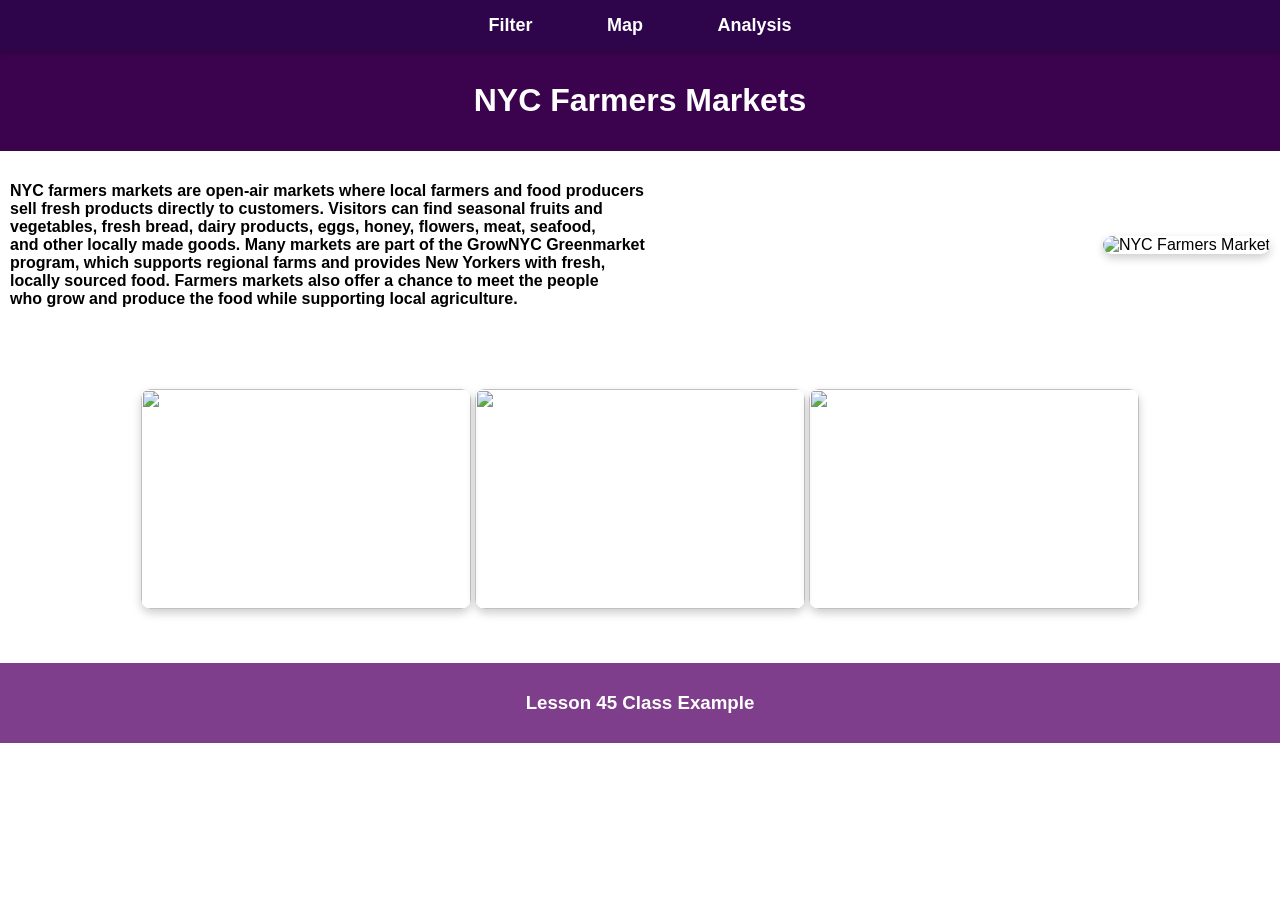
==== index.html @ 7b274434 "opendata" ====
<!DOCTYPE html>
<html>
  <head>
    <meta charset="utf-8">
    <meta name="viewport" content="width=device-width">
    <title>opendata</title>
    <link href="style.css" rel="stylesheet" type="text/css" />
    <script src="https://ajax.googleapis.com/ajax/libs/jquery/3.6.0/jquery.min.js"></script>
    <script src="script.js"></script>
   </head>
  <body onload="init()">
     <nav>
        <ul>
            <li><a href="filter.html">Filter</a></li>
            <li><a href="map.html">Map</a></li>
            <li><a href="analysis.html">Analysis</a></li>
          
        </ul>
    </nav>
    <div id="banner" class="container center">
      <div style="text-align:center">
          <h1> NYC Farmers Markets </h1>
      </div>
    </div>
<div class="container">
  <div class="text">
    <h4>
      NYC farmers markets are open-air markets where local farmers and food producers<br>
      sell fresh products directly to customers. Visitors can find seasonal fruits and<br>
      vegetables, fresh bread, dairy products, eggs, honey, flowers, meat, seafood,<br>
      and other locally made goods. Many markets are part of the GrowNYC Greenmarket<br>
      program, which supports regional farms and provides New Yorkers with fresh,<br>
      locally sourced food. Farmers markets also offer a chance to meet the people<br>
      who grow and produce the food while supporting local agriculture.
    </h4>
  </div>

  <div class="image-grid">
    <img src="https://thumbs.6sqft.com/wp-content/uploads/2023/05/16132030/jackson-heights-greenmarket.jpg"
         alt="NYC Farmers Market">
  </div>
</div>
 <div class="section">
   <div class="image-grid">
            <img src="https://qns.com/wp-content/uploads/2016/06/shutterstock_74858629.jpg?quality=51" >
            <img src="https://www.overherenewyork.com/wp-content/uploads/2025/09/472553797_18476048203014299_9216686091339730273_n.jpg" >
            <img src="https://i.pinimg.com/736x/ca/e2/3a/cae23a8a9db47760820318ee3b8e8fc6.jpg" >
        </div>
 </div>
    <script>
 
    </script>
    <div id="footer" class="container center">
      <h3>Lesson 45 Class Example</h3>
    </div>  
  </body>
</html>
---- style.css ----
html,body{
  margin:0 auto;
  font-family:Arial;
}
.container{
  display:flex;
  padding:10px;
}
.center{
  justify-content:center;
  align-items:center;
}

nav{
  background-color:rgb(182, 100, 237);
}
nav a{
  color:black;
  padding:10px;
  flex:1;
  text-decoration:none;
  text-align:center;
}
nav a:hover{
  color:white;
}
.subbanner{
  background-color:rgb(89, 63, 114);
}
#banner{
  background-color:rgb(59, 3, 77);
  color:white;
}
#footer{
  background-color:rgb(126, 62, 139);
  color:white;
  /*position:fixed;*/
  left: 0;
  right: 0;
  bottom:0px;
}
 
.card{
  flex:1;
  margin:10px;
  padding:10px;
  border:1px solid gray;
  text-align:center;
  box-shadow:2px 2px 2px black;
  border-radius:2px;
}

.highlight{
  font-style:italic;
  color:rgb(81, 45, 102);
}
.heading{
  font-weight:bold;
}
.button{
  text-decoration:none;
  background-color:rgb(117, 82, 138);
  color:white;
  border-radius:4px;
  padding:6px;
  box-shadow:2px 2px 2px black;
}
.button:hover{
  background-color:rgb(145, 65, 177);
}
#leftPanel{
  flex:1;
}
#rightPanel{
  flex:2;
}
.fitted{
  max-width:200px;
  min-width:200px;
}
.card img{
  height:100px;
}
#output{
  display:flex;
  flex-wrap:wrap;
}

        nav {
            background-color: #2e044b;
            padding: 15px 0;
            box-shadow: 0 2px 5px rgba(0,0,0,0.2);
            position: sticky;
            top: 0;
            z-index: 10;
        }
  nav ul {
            margin: 0;
            padding: 0;
            text-align: center;
        }

        nav li {
            display: inline-block;
            margin: 0 25px;
        }
  nav a {
            color: white;
            text-decoration: none;
            font-size: 18px;
            font-weight: bold;
        }

        nav a:hover {
            color: #ffd9d9;
        }
      .container {
  display: flex;
  align-items: center; 
  gap: 30px; 
}

.text {
  flex: 1;
}

.image-grid img {
            width: 330px;
            height: 220px;
            object-fit: cover;
            border-radius: 10px;
            box-shadow: 0 4px 10px rgba(0,0,0,0.2);
             filter: grayscale(0%);     
             transition: 0.3s ease; 
        }
        .image-grid img:hover {
        filter: grayscale(100%);       
}
  .section {
            padding: 50px;
            max-width: 1100px;
            margin: auto;
            text-align: center;
        }

        /*-- Chart --*/

.c3 svg {
  font: 10px sans-serif;
  -webkit-tap-highlight-color: rgba(0, 0, 0, 0);
}

.c3 path, .c3 line {
  fill: none;
  stroke: #000;
}

.c3 text {
  -webkit-user-select: none;
  -moz-user-select: none;
  user-select: none;
}

.c3-legend-item-tile,
.c3-xgrid-focus,
.c3-ygrid,
.c3-event-rect,
.c3-bars path {
  shape-rendering: crispEdges;
}

.c3-chart-arc path {
  stroke: #fff;
}

.c3-chart-arc rect {
  stroke: white;
  stroke-width: 1;
}

.c3-chart-arc text {
  fill: #fff;
  font-size: 13px;
}

/*-- Axis --*/
/*-- Grid --*/
.c3-grid line {
  stroke: #aaa;
}

.c3-grid text {
  fill: #aaa;
}

.c3-xgrid, .c3-ygrid {
  stroke-dasharray: 3 3;
}

/*-- Text on Chart --*/
.c3-text.c3-empty {
  fill: #808080;
  font-size: 2em;
}

/*-- Line --*/
.c3-line {
  stroke-width: 1px;
}

/*-- Point --*/
.c3-circle {
  fill: currentColor;
}

.c3-circle._expanded_ {
  stroke-width: 1px;
  stroke: white;
}

.c3-selected-circle {
  fill: white;
  stroke-width: 2px;
}

/*-- Bar --*/
.c3-bar {
  stroke-width: 0;
}

.c3-bar._expanded_ {
  fill-opacity: 1;
  fill-opacity: 0.75;
}

/*-- Focus --*/
.c3-target.c3-focused {
  opacity: 1;
}

.c3-target.c3-focused path.c3-line, .c3-target.c3-focused path.c3-step {
  stroke-width: 2px;
}

.c3-target.c3-defocused {
  opacity: 0.3 !important;
}

/*-- Region --*/
.c3-region {
  fill: steelblue;
  fill-opacity: 0.1;
}
.c3-region text {
  fill-opacity: 1;
}

/*-- Brush --*/
.c3-brush .extent {
  fill-opacity: 0.1;
}

/*-- Select - Drag --*/
/*-- Legend --*/
.c3-legend-item {
  font-size: 12px;
}

.c3-legend-item-hidden {
  opacity: 0.15;
}

.c3-legend-background {
  opacity: 0.75;
  fill: white;
  stroke: lightgray;
  stroke-width: 1;
}

/*-- Title --*/
.c3-title {
  font: 14px sans-serif;
}

/*-- Tooltip --*/
.c3-tooltip-container {
  z-index: 10;
}

.c3-tooltip {
  border-collapse: collapse;
  border-spacing: 0;
  background-color: #fff;
  empty-cells: show;
  -webkit-box-shadow: 7px 7px 12px -9px #777777;
  -moz-box-shadow: 7px 7px 12px -9px #777777;
  box-shadow: 7px 7px 12px -9px #777777;
  opacity: 0.9;
}

.c3-tooltip tr {
  border: 1px solid #CCC;
}

.c3-tooltip th {
  background-color: #aaa;
  font-size: 14px;
  padding: 2px 5px;
  text-align: left;
  color: #FFF;
}

.c3-tooltip td {
  font-size: 13px;
  padding: 3px 6px;
  background-color: #fff;
  border-left: 1px dotted #999;
}

.c3-tooltip td > span {
  display: inline-block;
  width: 10px;
  height: 10px;
  margin-right: 6px;
}

.c3-tooltip .value {
  text-align: right;
}

/*-- Area --*/
.c3-area {
  stroke-width: 0;
  opacity: 0.2;
}

/*-- Arc --*/
.c3-chart-arcs-title {
  dominant-baseline: middle;
  font-size: 1.3em;
}

.c3-chart-arcs .c3-chart-arcs-background {
  fill: #e0e0e0;
  stroke: #FFF;
}

.c3-chart-arcs .c3-chart-arcs-gauge-unit {
  fill: #000;
  font-size: 16px;
}

.c3-chart-arcs .c3-chart-arcs-gauge-max {
  fill: #777;
}

.c3-chart-arcs .c3-chart-arcs-gauge-min {
  fill: #777;
}

.c3-chart-arc .c3-gauge-value {
  fill: #000;
  /*  font-size: 28px !important;*/
}

.c3-chart-arc.c3-target g path {
  opacity: 1;
}

.c3-chart-arc.c3-target.c3-focused g path {
  opacity: 1;
}

/*-- Zoom --*/
.c3-drag-zoom.enabled {
  pointer-events: all !important;
  visibility: visible;
}

.c3-drag-zoom.disabled {
  pointer-events: none !important;
  visibility: hidden;
}

.c3-drag-zoom .extent {
  fill-opacity: 0.1;
}

.fitted{
  max-width:200px;
  min-width:200px;
  border-radius:5px;
  
  box-shadow:2px 2px 2px gray;
}
#map{
  flex:1;
  width:90%;

  height:calc(100vh - 300px);

  border-radius:10px;
  box-shadow:2px 2px 2px black;
}
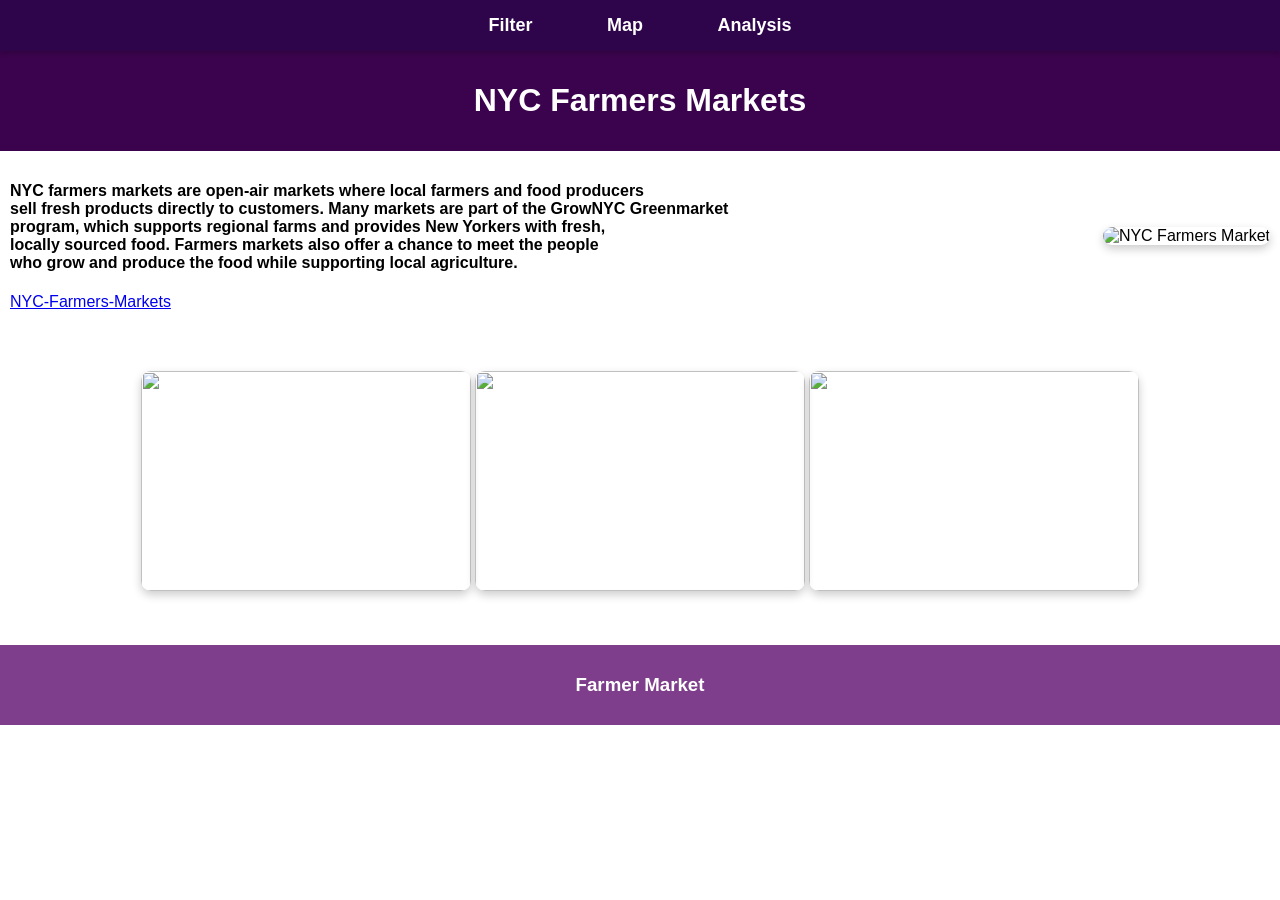
==== commit 15a90e6c: "upa" ====
--- a/index.html
+++ b/index.html
@@ -26,13 +26,13 @@
   <div class="text">
     <h4>
       NYC farmers markets are open-air markets where local farmers and food producers<br>
-      sell fresh products directly to customers. Visitors can find seasonal fruits and<br>
-      vegetables, fresh bread, dairy products, eggs, honey, flowers, meat, seafood,<br>
-      and other locally made goods. Many markets are part of the GrowNYC Greenmarket<br>
+      sell fresh products directly to customers. Many markets are part of the GrowNYC Greenmarket<br>
       program, which supports regional farms and provides New Yorkers with fresh,<br>
       locally sourced food. Farmers markets also offer a chance to meet the people<br>
       who grow and produce the food while supporting local agriculture.
     </h4>
+    <a href="https://data.cityofnewyork.us/Health/NYC-Farmers-Markets/8vwk-6iz2/about_data">NYC-Farmers-Markets</a>
+    
   </div>
 
   <div class="image-grid">
@@ -51,7 +51,7 @@
  
     </script>
     <div id="footer" class="container center">
-      <h3>Lesson 45 Class Example</h3>
+      <h3>Farmer Market</h3>
     </div>  
   </body>
 </html>
--- a/style.css
+++ b/style.css
@@ -402,3 +402,16 @@
   border-radius:10px;
   box-shadow:2px 2px 2px black;
 }
+.map{
+  display:flex;
+  padding:10px;
+  flex-wrap:wrap;
+}
+ #cards_output{
+   flex:1;
+   max-height:600px;;
+   overflow-y:scroll;
+ }
+ .button:hover{
+  background-color:cornflowerblue;
+}
